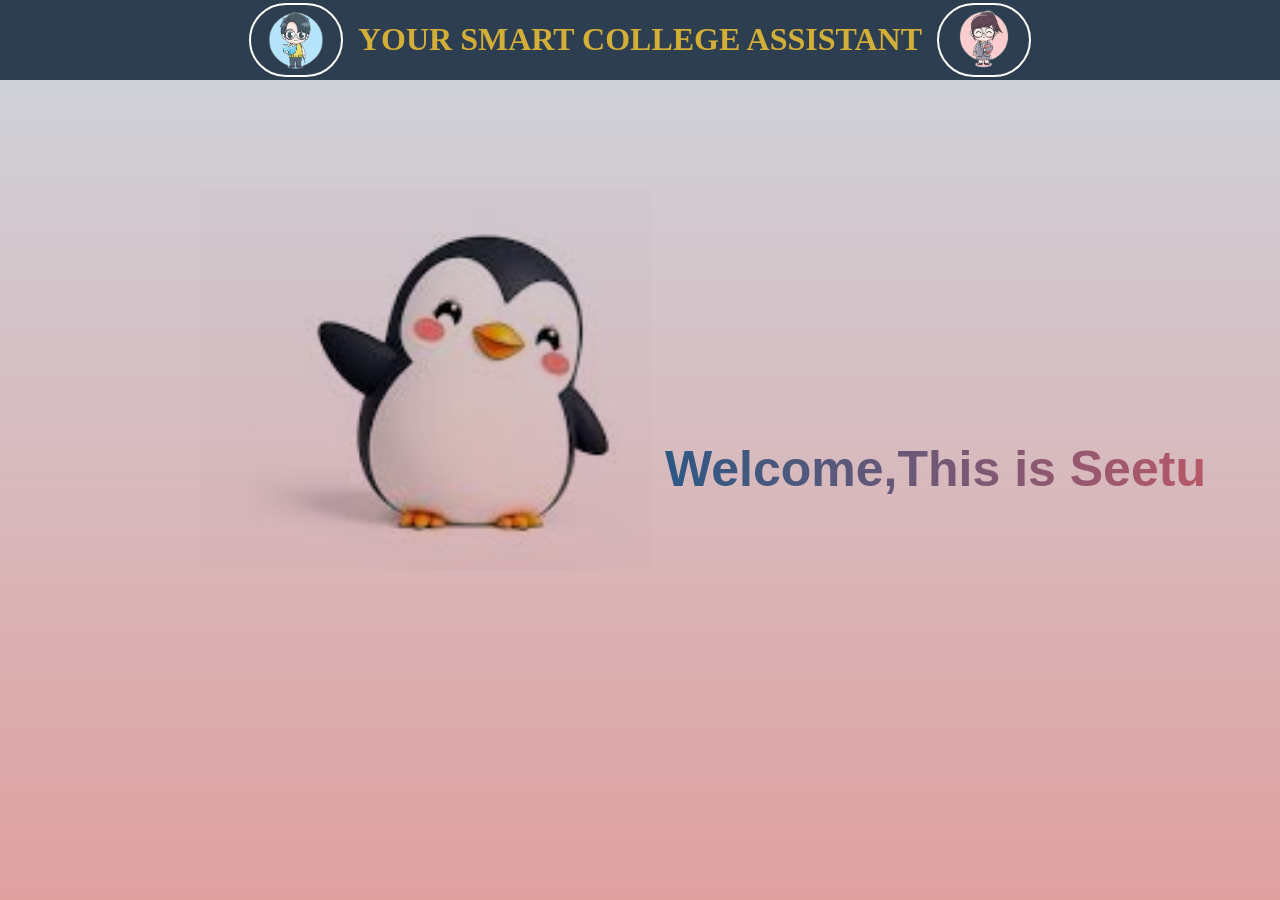
==== frontend/index.html @ 9f3ba5b5 "Added frontend folder" ====
<!DOCTYPE html>
<html lang="en">
<head>
    <meta charset="UTF-8">
    <meta name="viewport" content="width=device-width, initial-scale=1.0">
    <title>CHATBOT</title>
    <link rel="stylesheet" href="styles.css">
</head>
<body class="index-page">
     <!-- Header section -->
      <header >
         <div class="header-container">
            <img src="teacher1.png" alt="Teacher" class="header-icon">
            <h1>YOUR SMART COLLEGE ASSISTANT</h1>
            <img src="Student1.png" alt="Student" class="header-icon">
        </div>
      </header>

      <!-- welcome section with image -->
    <div class="landing-container" id="navigateChat">
    
        <img src="pengi.jpg" alt="chatbot Image" class="chatbot-image">
        <h2 class="welcome-section">Welcome,This is Seetu</h2>
       
    </div>
    <script src="script.js"></script>
</body>
</html>
---- frontend/styles.css ----
/* General page styling */
html, body{
    margin: 0;
    padding: 0;
    height: 100%;
  
}
/* index page background */
.index-page{
    background: linear-gradient(to bottom, #ced6de, #e0a0a0);
   
}
/* chat page background */
.chat-page{
    background:  linear-gradient(#ced6de, #e0a0a0);
    /* background:  linear-gradient( #15395d, #c94e73); */
}
/* header style */
header{
    /* we can change the background color of header part */
    background-color: #2C3E50;
    /* DARK NAVY BLUE */
    /* here we can change the color of the text of header */
    color: #D4AF37;
    padding: -220%;
    text-align: center;
}

/* Flex box for positioning */
.header-container{
    display: flex;
    align-items: center;
    justify-content: center;
    /* space between icons and text */
    gap: 15px; 
}

/* Round icon teacer and student */
.header-icon{
    width: 90px;
    height: 70px;
    border-radius: 60px;
    object-fit: cover;
    /* here we can change the color of the icons border */
    border: 2px solid white;
}
/* landing container places(image and text) */
.landing-container{
    display: flex;
    align-items: flex-end;
    position: relative;
    gap: 5px;
    cursor: pointer;
    margin-top: 120px; 

img{
    background-color: transparent;
    mix-blend-mode: multiply;

}
}
/* Welcome Section (text and image) part */
.welcome-section{
    font-size: 50px; 
    font-weight: bold;
    font-family: "Arial", sans-serif;
    /* here we can change text(welcome, this is seetu) color */
    background:  linear-gradient(to right, #2c5884, #b75868);
    /* adjust colors */
    -webkit-background-clip: text;
    -webkit-text-fill-color: transparent;
    position: relative;
    bottom: 40px;
    top: -10;
    left: 10px;
}
.chatbot-image{
    float: left;
    width: 450px;
    height: 380px;
    margin-left: 200px;
    object-fit: cover;
    position: relative;
    top: -10px;
}
/* size,color for text */
.welcome-section h2 {
    font-size: 208px;
    font-weight: bold;
    font-family: Arial, sans-serif;
    /* color: rgb(12, 56, 79); */
    position: absolute;
    left: 240px;
    bottom: 10px;
}
/* chat page */
/* chat container */
.chat-container{
    width: 90%;
    max-width: 500px;
    margin: 20px auto;
    padding: 10px;
    /* here we can change the chat box or chat container color */
    background: #93989e;
    border-radius: 15px;
    box-shadow: 0 0 10px rgba(0,0,0,0.1);
    position: relative;

}
/* chat messages place */
/* chat box */
/* no need to change */
.chat-box{
    height: 520px;
    max-height: 700px;
    overflow-y: auto;
    padding: 10px;
    /* border of chatbox */
    border: 2px solid #bec4cc;
    border-radius: 11px;
    background-color: #afb3b5;
}
.message{
    background-color: #A7ECEE;
    /* light cyan */
    display: flex;
    align-items: center;
    margin-bottom: 10px;
    opacity: 0;
    animation: fadeIn 0.5s forwards;
}
.user-message{
    justify-content: flex-end;
}
.bot-message img, .user-message img{
    width: 30px;
    height: 30px;
    border-radius: 50%;
    margin-right: 10px;
}

.user-message img{
    margin-left: 10px;
    background-color: #FFDDC1;
}

/* Input box */
/* where user write queries */
.input-container{
    display: flex;
    align-items: center;
    padding: 10px;
    background-color: #F8F9FA;
    border-top: 2px solid #95A5A6;
    /* border-top: 1px solid #ccc; */
}
#userInput{
    flex: 1;
    padding: 10px;
   
    border: 1px solid #ccc;
    border-top: 2px solid #95A5A6;
    border-radius: 20px;
    position: sticky;
    bottom: 0;
}
#senfBtn{
    background-color: #007B7F ;
    /* dark cyan */
    color: #fff;
    border: none;
    border-radius: 5px;
    cursor: pointer;
    font-size: 20px;
    margin-left: 10px;
    transition: 0.3s;
}
/* clear chat button */
#clearChat{
    position: absolute;
    top: 13px;
    right: 13px;
    background: rgb(202, 16, 16);
    color: rgb(255, 253, 253);
    border-radius: 14px;
    padding: 5px 10px;
    cursor: pointer;

}
/* Animations */
@keyframes fadeIn{
    from{opacity: 0;}
    to{opacity: 1;}
}
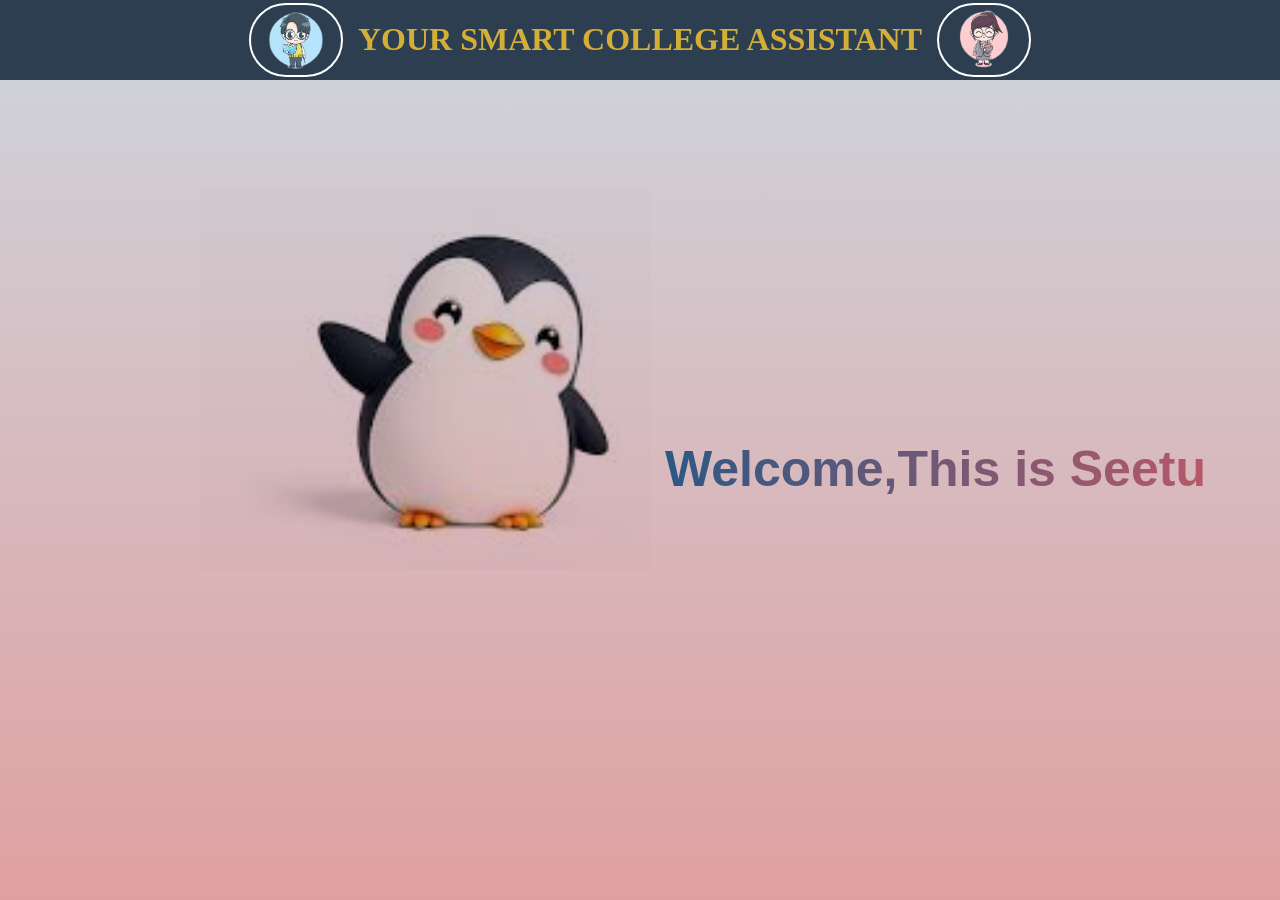
==== commit 8db346ac: "Linked chat.html" ====
--- a/frontend/index.html
+++ b/frontend/index.html
@@ -23,6 +23,7 @@
         <h2 class="welcome-section">Welcome,This is Seetu</h2>
        
     </div>
+    <a href="frontend/chat.html"></a>
     <script src="script.js"></script>
 </body>
 </html>
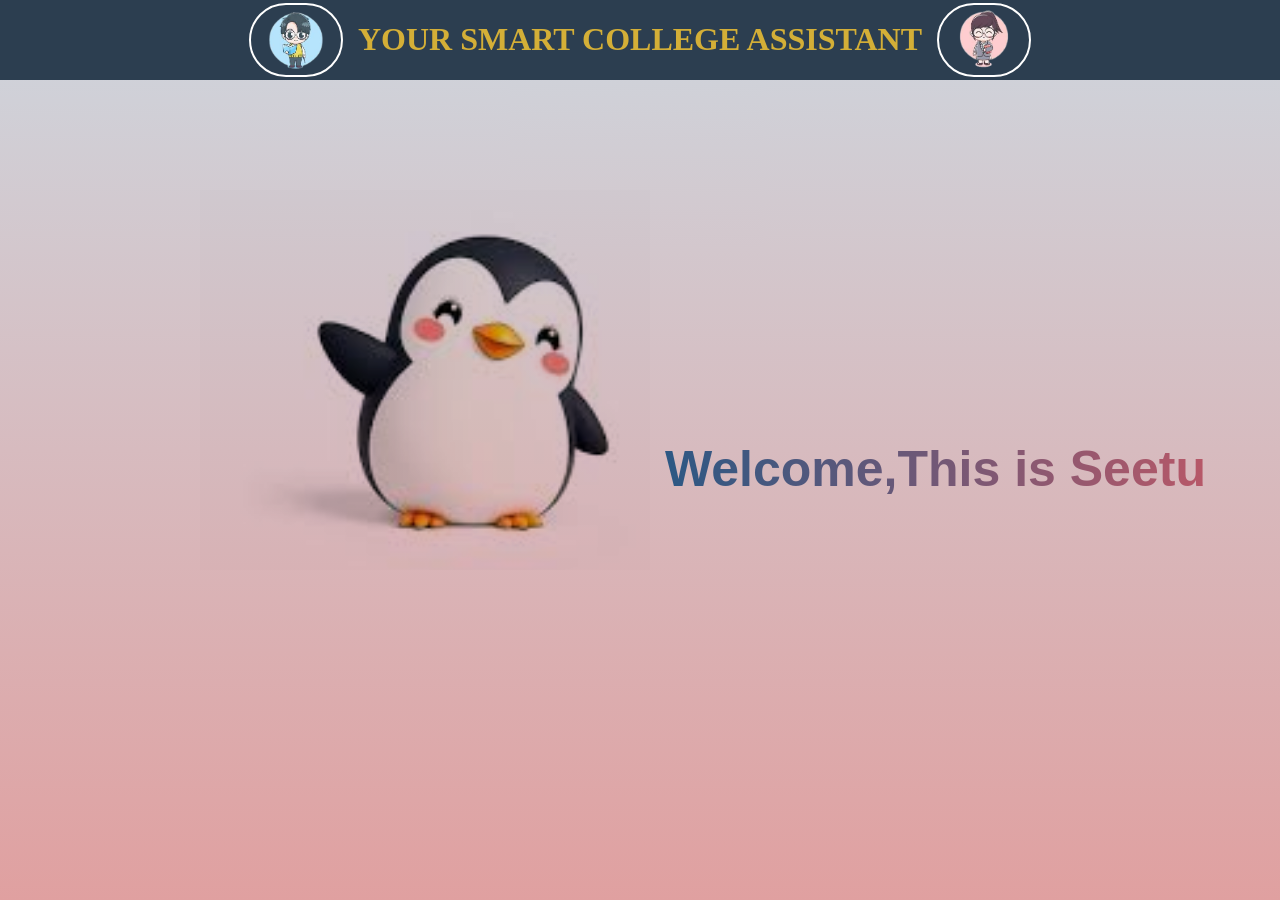
==== commit 8bed635c: "chat.html changes" ====
--- a/frontend/index.html
+++ b/frontend/index.html
@@ -23,7 +23,7 @@
         <h2 class="welcome-section">Welcome,This is Seetu</h2>
        
     </div>
-    <a href="frontend/chat.html"></a>
+    <!-- <a href="frontend/chat.html"></a> -->
     <script src="script.js"></script>
 </body>
 </html>
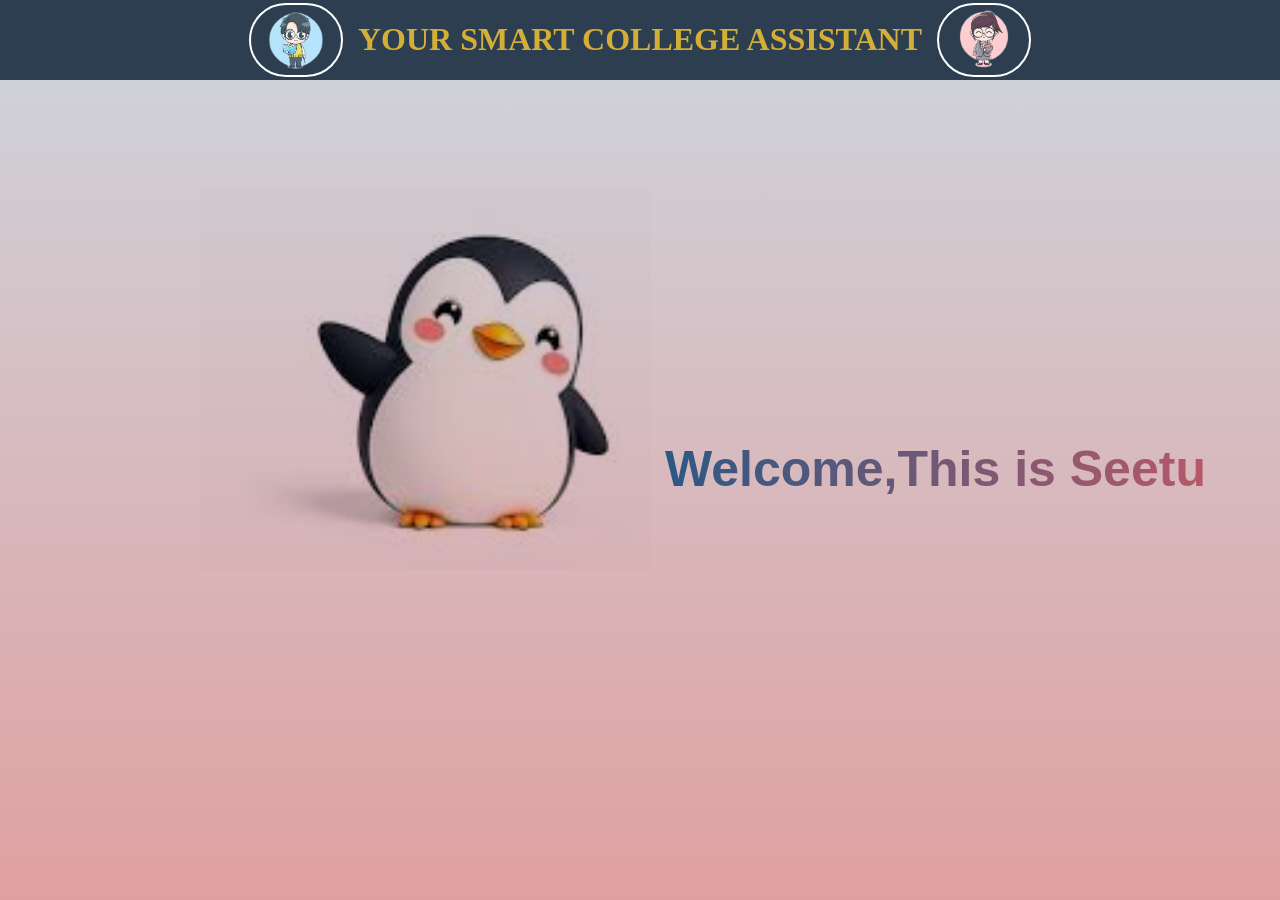
==== commit 84bceb94: "js updated functions not working" ====
--- a/frontend/index.html
+++ b/frontend/index.html
@@ -5,6 +5,8 @@
     <meta name="viewport" content="width=device-width, initial-scale=1.0">
     <title>CHATBOT</title>
     <link rel="stylesheet" href="styles.css">
+    <script src="script.js" defer></script>
+
 </head>
 <body class="index-page">
      <!-- Header section -->
@@ -23,7 +25,6 @@
         <h2 class="welcome-section">Welcome,This is Seetu</h2>
        
     </div>
-    <!-- <a href="frontend/chat.html"></a> -->
-    <script src="script.js"></script>
+    <!-- <a href="chat.html"></a> -->
 </body>
 </html>
